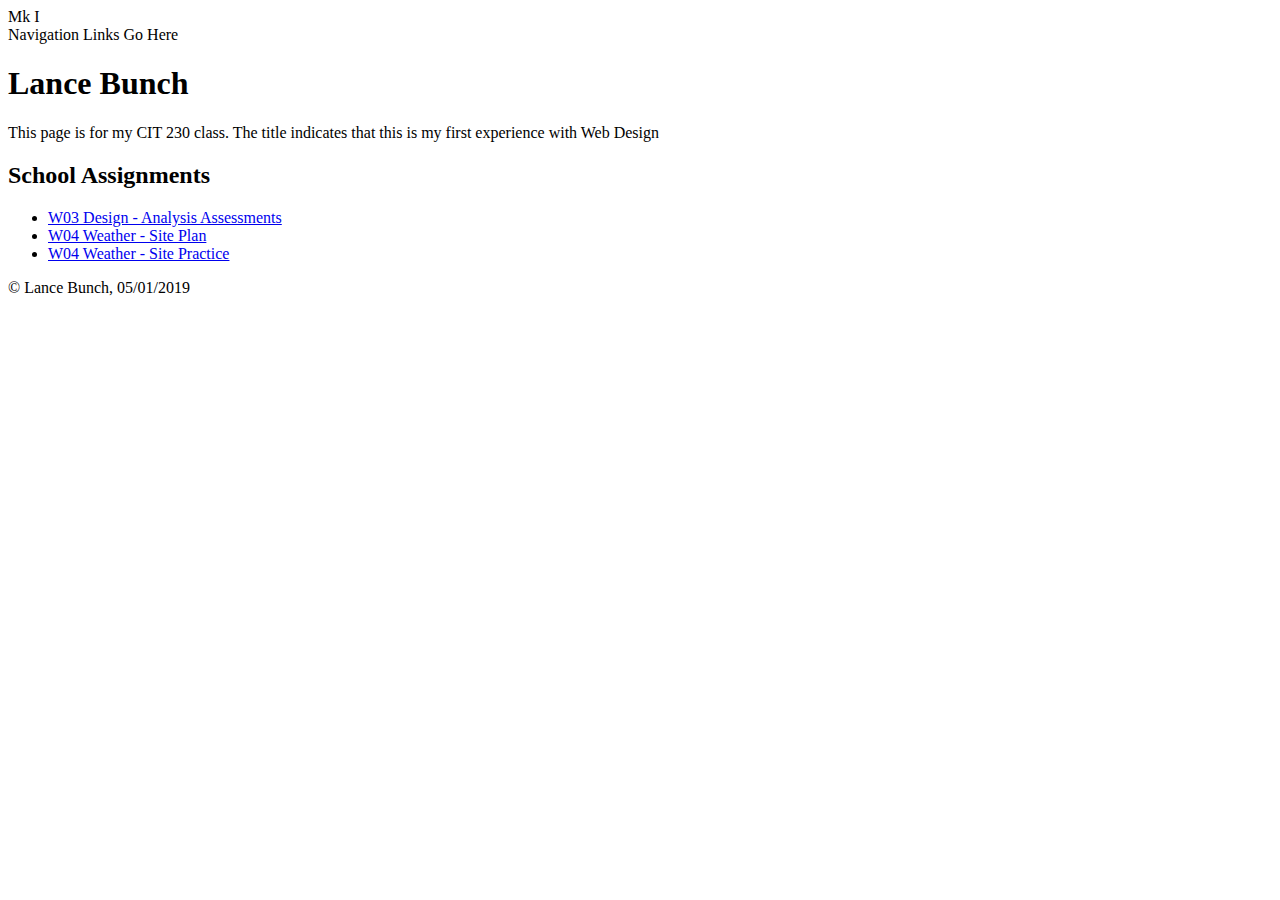
==== index.html @ 8d764132 "Edits" ====
<!doctype html>
<html lang="en">
 <head>
  <meta charset="utf-8">
  <title>Home | bunchlc.github.io</title>
  <meta name="viewport" content="width=device-width">
  <meta name="author" content="your name here">
  <meta name="description" content="Describe your web site here">
 </head>
 <body>
  <header>Mk I</header>
  <nav>Navigation Links Go Here</nav>
  <main>
   <h1>Lance Bunch</h1>
   <p>This page is for my CIT 230 class. The title indicates that this is my first experience with Web Design</p>
   <h2>School Assignments</h2>
   <ul>
      <li><a href="https://vladlen34515.github.io/analysis.html"> W03 Design - Analysis Assessments</a></li>
      <li><a href="weather/weather-plan.html"> W04 Weather - Site Plan</a></li>
      <li><a href="weather/franklin-id-weather.html"> W04 Weather - Site Practice</a></li>
   </ul>
  </main>
  <footer>
   <p>&copy; Lance Bunch, 05/01/2019</p>
  </footer>
 </body>
</html>

<!-- use <a href="www.youtube.com"></a> to input a link -->
<!-- use <img src="" alt=""> -->
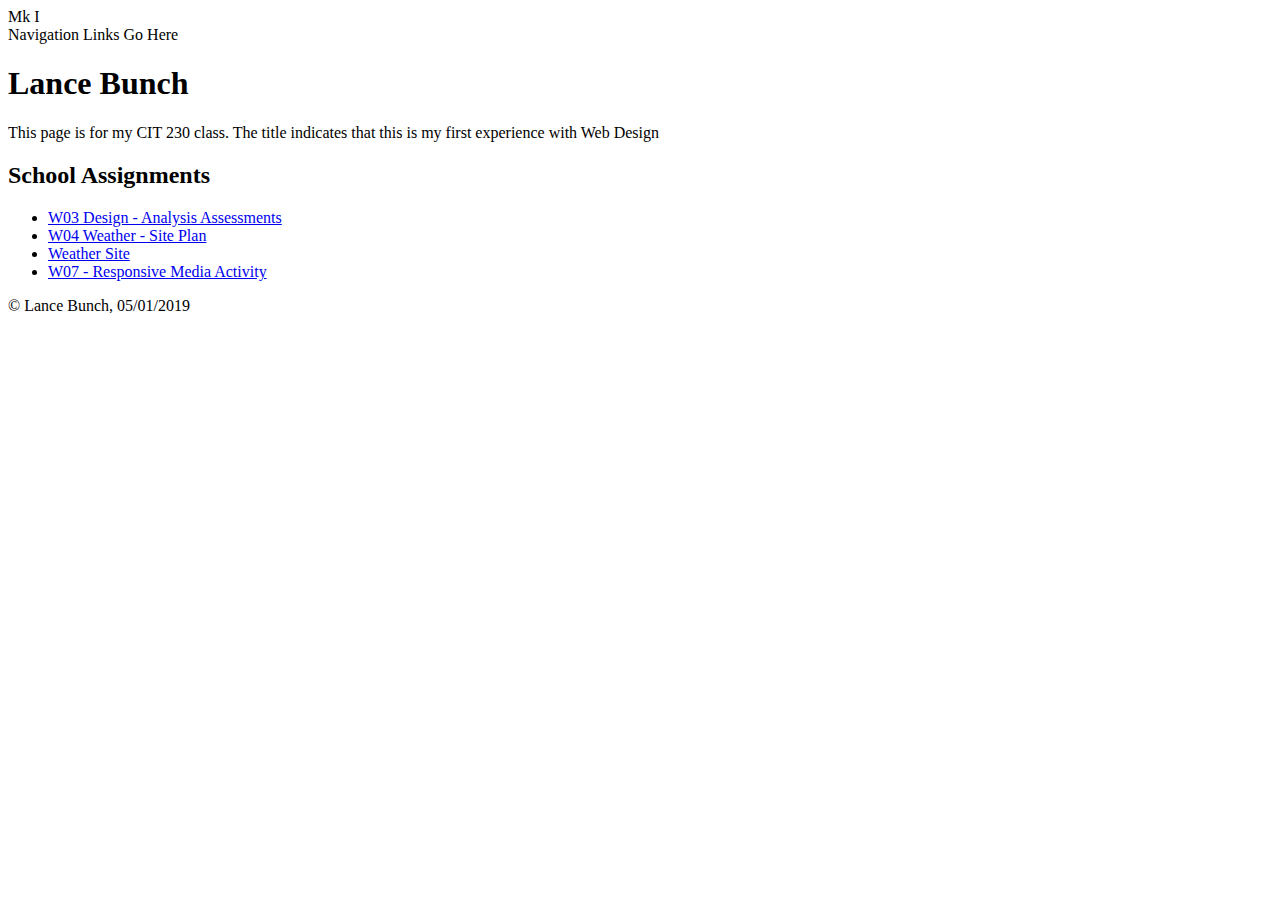
==== commit cdf71f05: "Organizing" ====
--- a/index.html
+++ b/index.html
@@ -17,7 +17,8 @@
    <ul>
       <li><a href="https://vladlen34515.github.io/analysis.html"> W03 Design - Analysis Assessments</a></li>
       <li><a href="weather/weather-plan.html"> W04 Weather - Site Plan</a></li>
-      <li><a href="weather/franklin-id-weather.html"> W04 Weather - Site Practice</a></li>
+      <li><a href="weather/franklin-id-weather.html"> Weather Site</a></li>
+      <li><a href="responsive_media/index.html"> W07 - Responsive Media Activity</a></li>
    </ul>
   </main>
   <footer>
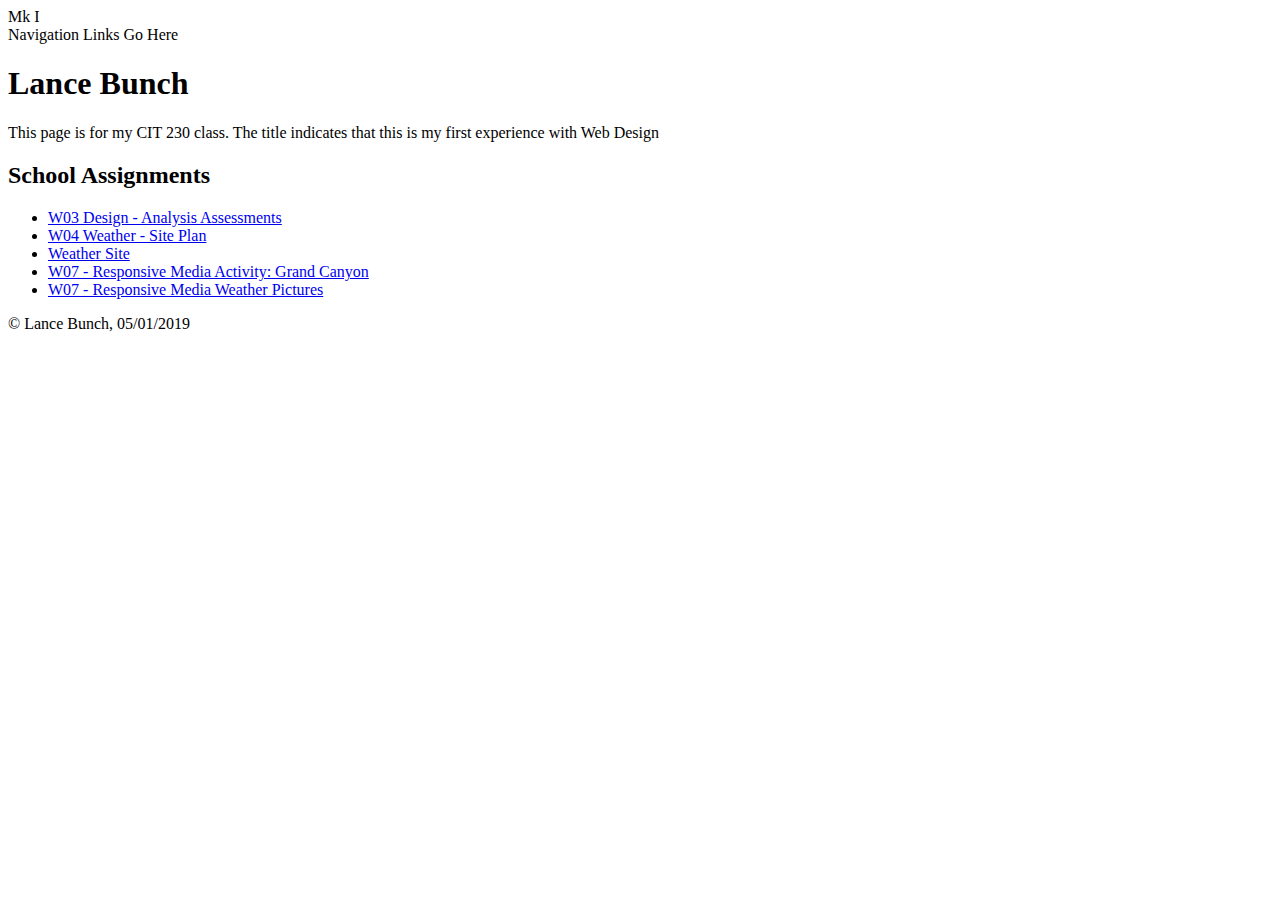
==== commit 965ce035: "Figuring stuff out" ====
--- a/index.html
+++ b/index.html
@@ -15,10 +15,11 @@
    <p>This page is for my CIT 230 class. The title indicates that this is my first experience with Web Design</p>
    <h2>School Assignments</h2>
    <ul>
-      <li><a href="https://vladlen34515.github.io/analysis.html"> W03 Design - Analysis Assessments</a></li>
+      <li><a href="https://vladlen34515.github.io/analysis/analysis.html"> W03 Design - Analysis Assessments</a></li>
       <li><a href="weather/weather-plan.html"> W04 Weather - Site Plan</a></li>
       <li><a href="weather/franklin-id-weather.html"> Weather Site</a></li>
-      <li><a href="responsive_media/index.html"> W07 - Responsive Media Activity</a></li>
+      <li><a href="homework/responsive_media/index.html"> W07 - Responsive Media Activity: Grand Canyon</a></li>
+      <li><a href="homework/responsive_media/weather-pics.html"> W07 - Responsive Media Weather Pictures</a></li>
    </ul>
   </main>
   <footer>
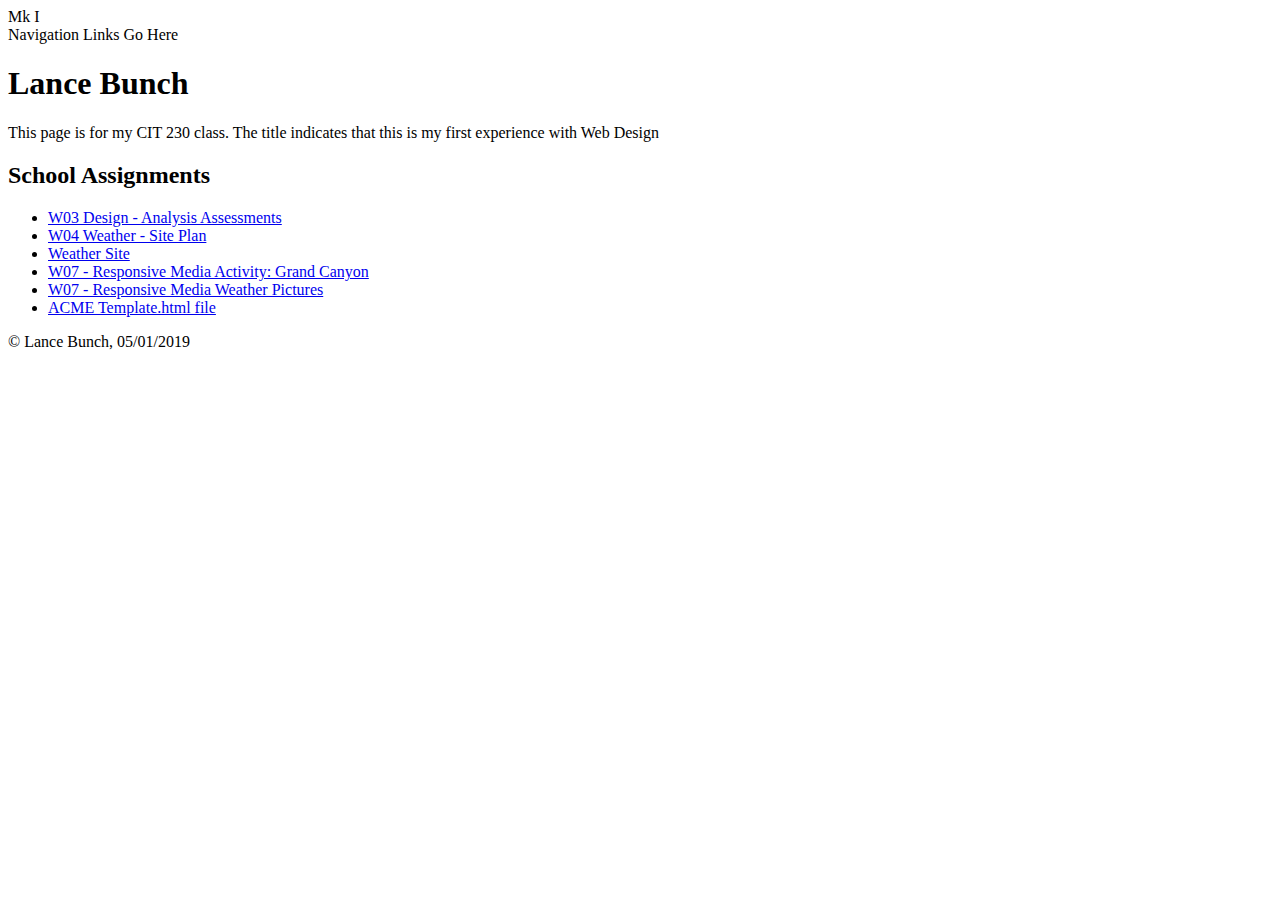
==== commit e5a87d50: "addint template link" ====
--- a/index.html
+++ b/index.html
@@ -1,31 +1,35 @@
 <!doctype html>
 <html lang="en">
- <head>
-  <meta charset="utf-8">
-  <title>Home | bunchlc.github.io</title>
-  <meta name="viewport" content="width=device-width">
-  <meta name="author" content="your name here">
-  <meta name="description" content="Describe your web site here">
- </head>
- <body>
-  <header>Mk I</header>
-  <nav>Navigation Links Go Here</nav>
-  <main>
-   <h1>Lance Bunch</h1>
-   <p>This page is for my CIT 230 class. The title indicates that this is my first experience with Web Design</p>
-   <h2>School Assignments</h2>
-   <ul>
-      <li><a href="https://vladlen34515.github.io/analysis/analysis.html"> W03 Design - Analysis Assessments</a></li>
-      <li><a href="weather/weather-plan.html"> W04 Weather - Site Plan</a></li>
-      <li><a href="weather/franklin-id-weather.html"> Weather Site</a></li>
-      <li><a href="homework/responsive_media/index.html"> W07 - Responsive Media Activity: Grand Canyon</a></li>
-      <li><a href="homework/responsive_media/weather-pics.html"> W07 - Responsive Media Weather Pictures</a></li>
-   </ul>
-  </main>
-  <footer>
-   <p>&copy; Lance Bunch, 05/01/2019</p>
-  </footer>
- </body>
+
+<head>
+   <meta charset="utf-8">
+   <title>Home | bunchlc.github.io</title>
+   <meta name="viewport" content="width=device-width">
+   <meta name="author" content="your name here">
+   <meta name="description" content="Describe your web site here">
+</head>
+
+<body>
+   <header>Mk I</header>
+   <nav>Navigation Links Go Here</nav>
+   <main>
+      <h1>Lance Bunch</h1>
+      <p>This page is for my CIT 230 class. The title indicates that this is my first experience with Web Design</p>
+      <h2>School Assignments</h2>
+      <ul>
+         <li><a href="https://vladlen34515.github.io/analysis/analysis.html"> W03 Design - Analysis Assessments</a></li>
+         <li><a href="weather/weather-plan.html"> W04 Weather - Site Plan</a></li>
+         <li><a href="weather/greenville-sc-weather.html"> Weather Site</a></li>
+         <li><a href="homework/responsive_media/index.html"> W07 - Responsive Media Activity: Grand Canyon</a></li>
+         <li><a href="homework/responsive_media/weather-pics.html"> W07 - Responsive Media Weather Pictures</a></li>
+         <li><a href="acme/acme/template.html"> ACME Template.html file</a>
+      </ul>
+   </main>
+   <footer>
+      <p>&copy; Lance Bunch, 05/01/2019</p>
+   </footer>
+</body>
+
 </html>
 
 <!-- use <a href="www.youtube.com"></a> to input a link -->
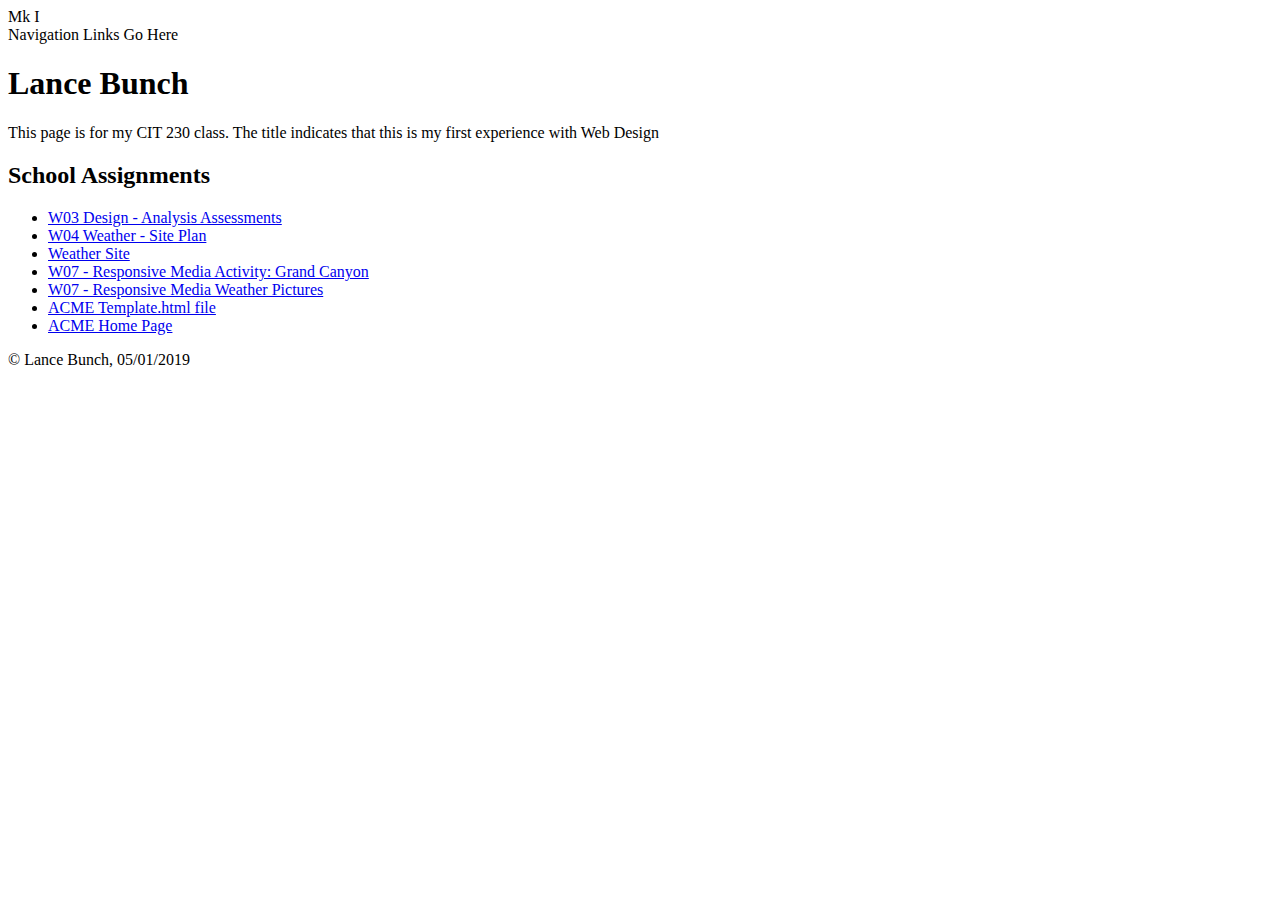
==== commit 02fa3219: "Making progress" ====
--- a/index.html
+++ b/index.html
@@ -22,7 +22,8 @@
          <li><a href="weather/greenville-sc-weather.html"> Weather Site</a></li>
          <li><a href="homework/responsive_media/index.html"> W07 - Responsive Media Activity: Grand Canyon</a></li>
          <li><a href="homework/responsive_media/weather-pics.html"> W07 - Responsive Media Weather Pictures</a></li>
-         <li><a href="acme/acme/template.html"> ACME Template.html file</a>
+         <li><a href="acme/acme/template.html"> ACME Template.html file</a></li>
+         <li><a href="acme/acme/index.html">ACME Home Page</a></li>
       </ul>
    </main>
    <footer>
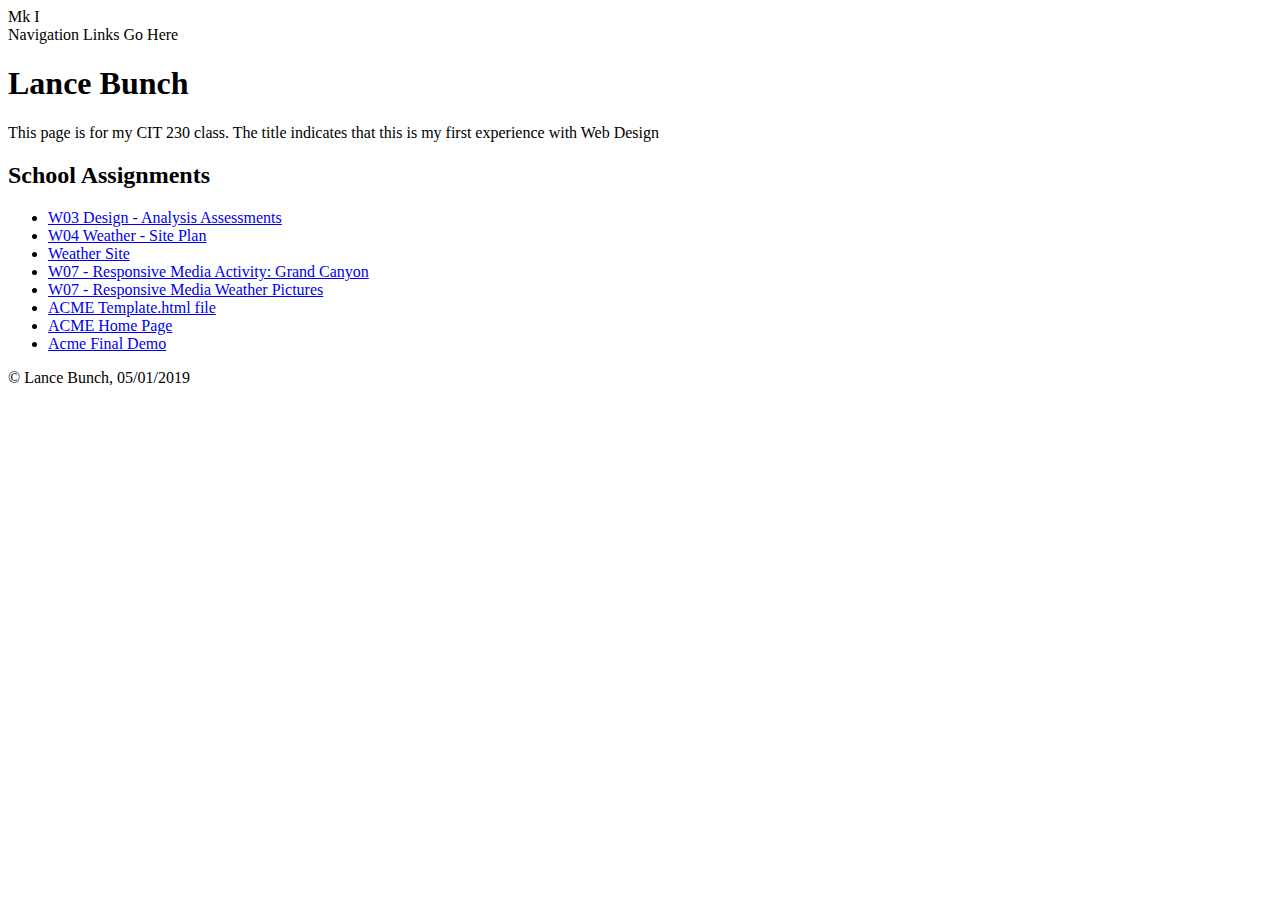
==== commit 9233cb8c: "Final touch" ====
--- a/index.html
+++ b/index.html
@@ -24,6 +24,7 @@
          <li><a href="homework/responsive_media/weather-pics.html"> W07 - Responsive Media Weather Pictures</a></li>
          <li><a href="acme/acme/template.html"> ACME Template.html file</a></li>
          <li><a href="acme/acme/index.html">ACME Home Page</a></li>
+         <li><a href="https://youtu.be/Pnb6fYCOiKc">Acme Final Demo</a></li>
       </ul>
    </main>
    <footer>
